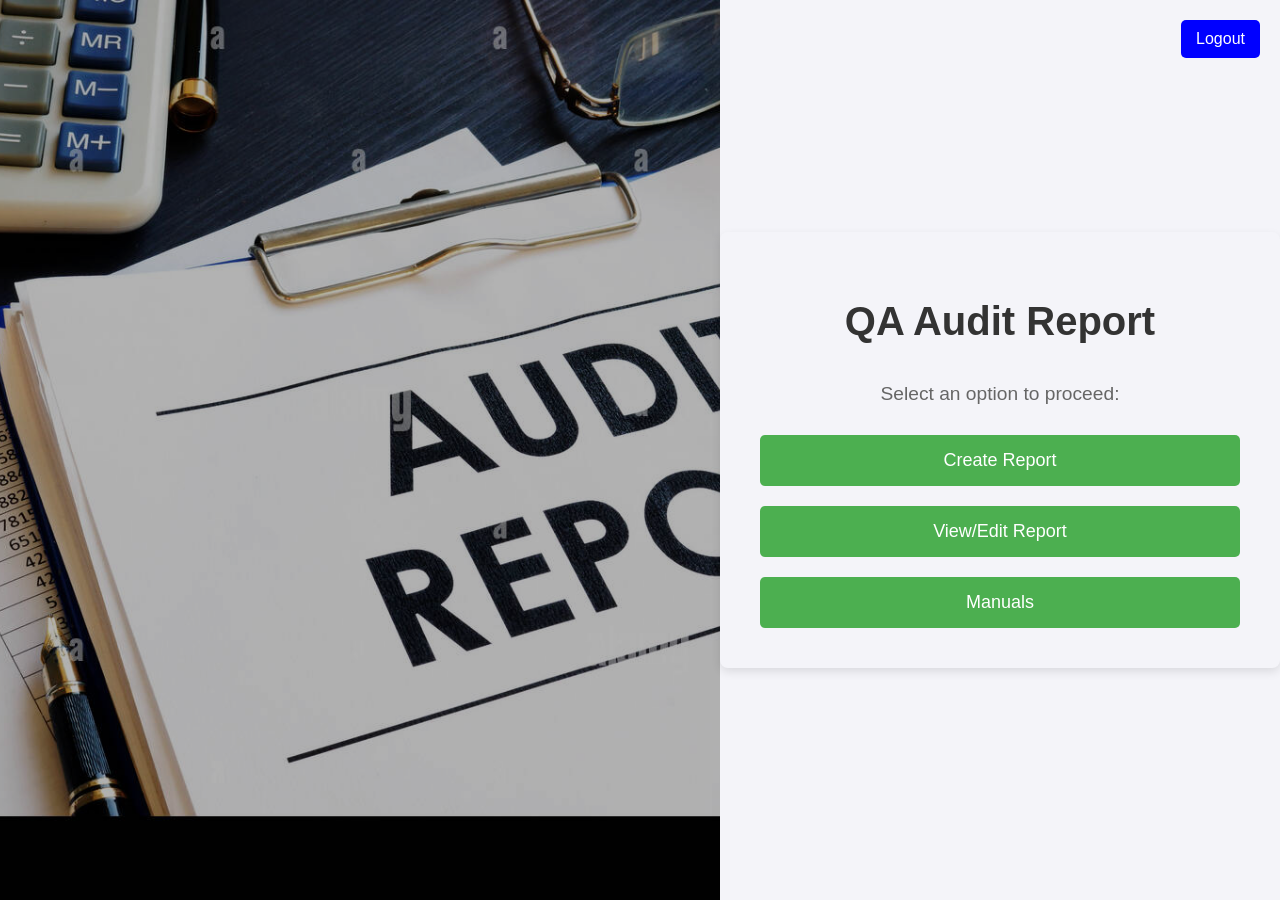
==== index.html @ aa531cbc "v1.3 code" ====
<!DOCTYPE html>
<html lang="en">
<head>
  <meta charset="UTF-8">
  <meta name="viewport" content="width=device-width, initial-scale=1.0">
  <title>QA Audit Report</title>
  <style>
    /* General Body Style */
    body {
      margin: 0;
      padding: 0;
      height: 100vh;
      display: flex;
      justify-content: flex-start;
      align-items: center;
      font-family: 'Arial', sans-serif;
      background-color: #f4f4f9;
    }

    /* Background image and left side style */
    .background {
      background-image: url('audit.jpg'); /* Adjust with correct path */
      background-size: cover;
      background-position: center;
      height: 100vh;
      width: 60%;
      filter: brightness(0.7);
    }

    /* Content Section on the Right */
    .content {
      width: 40%;
      padding: 40px;
      border-radius: 8px;
      box-shadow: 0 4px 10px rgba(0, 0, 0, 0.1);
      display: flex;
      flex-direction: column;
      align-items: center;
      justify-content: center;
      position: relative;
    }

    h1 {
      font-size: 2.5rem;
      color: #333;
      margin-bottom: 20px;
      font-weight: bold;
    }

    p {
      font-size: 1.2rem;
      color: #666;
      margin-bottom: 30px;
    }

    /* Button Styling */
    .container {
      display: flex;
      flex-direction: column;
      gap: 20px;
      width: 100%;
    }

    button {
      padding: 15px;
      background-color: #4CAF50;
      color: white;
      border: none;
      border-radius: 5px;
      font-size: 18px;
      cursor: pointer;
      transition: background-color 0.3s ease;
      width: 100%;
    }

    button:hover {
      background-color: #45a049;
    }

    /* Logout Button Style */
    .acto-buttons {
      position: absolute;
      top: 20px;
      right: 20px;
      display: flex;
      align-items: center;
      gap: 10px;
    }

    .logout-button {
      background-color: blue;
      padding: 10px 15px;
      border: none;
      border-radius: 5px;
      color: white;
      font-size: 16px;
      cursor: pointer;
    }

    .logout-button:hover {
      background-color: darkblue;
    }

    /* Modal Overlay Style */
    .modal {
      display: none; /* Hidden by default */
      position: fixed;
      z-index: 2000;
      left: 0;
      top: 0;
      width: 100%;
      height: 100%;
      overflow: auto;
      background-color: rgba(0, 0, 0, 0.6);
      justify-content: center;
      align-items: center;
    }

    .modal-content {
      background-color: #fff;
      margin: auto;
      padding: 20px;
      border-radius: 8px;
      width: 90%;
      max-width: 500px;
      position: relative;
      text-align: center;
    }

    .modal-content h2 {
      margin-top: 0;
    }

    .close {
      position: absolute;
      top: 10px;
      right: 15px;
      font-size: 28px;
      font-weight: bold;
      color: #aaa;
      cursor: pointer;
    }

    .close:hover {
      color: #000;
    }

    /* PDF option buttons in modal */
    .pdf-option {
      display: block;
      margin: 15px auto;
      padding: 12px 20px;
      background-color: #007bff;
      color: #fff;
      border: none;
      border-radius: 5px;
      font-size: 16px;
      cursor: pointer;
      width: 80%;
      max-width: 400px;
    }
    
    .pdf-option:hover {
      background-color: #0056b3;
    }

    /* Responsive Design */
    @media (max-width: 768px) {
      .background {
        width: 100%;
        height: 50%;
      }
      .content {
        width: 100%;
        height: 50%;
        padding: 20px;
      }
      h1 {
        font-size: 2rem;
      }
      p {
        font-size: 1rem;
      }
      button {
        font-size: 16px;
      }
      .acto-buttons {
        top: 10px;
        right: 10px;
      }
      .logout-button {
        font-size: 14px;
        padding: 8px 12px;
      }
    }

.modal-flex-container {
  background: white;
  margin: auto;
  padding: 20px;
  border-radius: 8px;
  width: 90%;
  max-width: 1200px;
  display: flex;
  flex-wrap: wrap;
  justify-content: center;
  align-items: flex-start;
  gap: 40px;
  max-height: 80vh;
  overflow-y: auto;
}

.column {
  flex: 1;
  min-width: 300px;
}

.pdf-option {
  display: block;
  width: 100%;
  text-align: left;
  padding: 10px;
  margin-bottom: 5px;
  font-family: sans-serif;
  font-size: 14px;
  white-space: normal;
  border: none;
  cursor: pointer;
}
</style>
</head>
<body>

  <!-- Logout Button (Top Right) -->
  <header>
    <div class="acto-buttons">
      <button class="logout-button" onclick="logout()">Logout</button>
    </div>
  </header>

  <!-- Background Image Section (Left Side) -->
  <div class="background"></div>

  <!-- Content Section (Right Side) -->
  <div class="content">
    <h1>QA Audit Report</h1>
    <p>Select an option to proceed:</p>
    <div class="container">
      <button onclick="createNewReport()">Create Report</button>
      <button onclick="viewReport()">View/Edit Report</button>
      <!-- Manuals Button -->
      <button onclick="showManualModal()">Manuals</button>
    </div>
  </div>
<!-- Modal for Manuals -->
<div id="manualModal" class="modal" style="display: none;">
  <div class="modal-flex-container">
     <div class = "column">     
       <h2>Installation Manuals</h2>
<button class="pdf-option"
  onclick="window.open('Manual_Documents/Installation/1.%205%2053%2076%200014%20Loco%20Kavach%20V2.0%20Installation_Manual.pdf', '_blank')">
  Loco Kavach Installation Manual
</button>

 <button class="pdf-option"
  onclick="openManual('Manual_Documents/Installation/1.1%20CoE%20IRISET%20Ltr%2020230803%20-%20Standard%20Drawings%20for%20Kavach%20Fitment%20WAP7%20WAG9%20WAP5%20WAP-5%20WAP-7%20WAG-9.pdf')">
  1. Standard Drawings for Kavach Fitment
</button>

     <button class="pdf-option"
  onclick="openManual('Manual_Documents/Installation/1.2_5%2016%2076%200014%20Personal%20Safety%20Instructions_V1.0.pdf')">
  2. Personal Safety Instructions
</button>

     <button class="pdf-option"
  onclick="openManual('Manual_Documents/Installation/1.3_5%2053%2075%200003%20WFMS%20Operational%20Manual.pdf')">
  3. WFMS Operational Manual 
</button>

<button class="pdf-option"
  onclick="openManual('Manual_Documents/Installation/1.4_5%2016%2049%200426%20LOCO%20KAVACH%20POWER%20SUPPLY%20CONNECTIVITY%20DIAGRAM.pdf')">
  4. Loco Kavach Power Supply Connectivity Diagram
</button>

    <button class="pdf-option"
  onclick="openManual('Manual_Documents/Installation/1.5_5%2016%2049%200608_LOCO%20KAVACH%20INTER%20CONNECTIVITY%20DIAGRAM%20FOR%20E-70-16102024_V1.0.pdf')">
  5. Interconnectivity Diagram (E-70)
</button>

     <button class="pdf-option" onclick="openManual('Manual_Documents/Installation/1.6_5%2016%2049%200618_LOCO%20KAVACH%20INTER%20CONNECTIVITY%20DIAGRAM%20FOR%20CCB_V1.0.pdf')">
  6. Interconnectivity Diagram (CCB)
</button>

     <button class="pdf-option" onclick="openManual('Manual_Documents/Installation/1.7_5%2016%2049%200619_LOCO%20KAVACH%20INTER%20CONNECTIVITY%20DIAGRAM%20FOR%20IRAB_V1.0.pdf')">
  7. Interconnectivity Diagram (IRAB)
</button>

<button class="pdf-option" onclick="openManual('Manual_Documents/Installation/1.8_5%2016%2049%200620%20LOCO%20KAVACH%20CABLE%20ROUTING%20DRAWING%20IN%20WAP-7%20E-70%20LOCO_V1.0.pdf')">
  8. Cable Routing Drawing WAP-7 E-70
</button>
<button class="pdf-option" onclick="openManual('Manual_Documents/Installation/1.9_5%2016%2049%200621%20LOCO%20KAVACH%20CABLE%20ROUTING%20DRAWING%20IN%20CCB%20LOCO_V1.0.pdf')">
  9. Cable Routing Drawing CCB LOCO
</button>
 <button class="pdf-option"
  onclick="window.open('Manual_Documents/Installation/1.12_CoE%20Ltr%20Circulation%20of%20Kavach%20Interfacing%20E-70%20Scheme%20to%20OEMs%20and%20Zonal%20Railways%2020231226.pdf', '_blank')">
  12.CoE Ltr Circulation of Kavach Interfacing E-70 Scheme to OEMs and Zonal Railways 
</button>

      <button class="pdf-option" onclick="openManual('Manual_Documents/Installation/1.14_5%2016%2067%200854%20BIU%20Schematic%20Interfaced%20with%20IRAB_Rev0.pdf')">
  14. BIU Schematic Interfaced with IRAB
</button>

      <button class="pdf-option" onclick="openManual('Manual_Documents/Installation/1.15_5%2016%2049%200624_INTER-CONNECTION%20DRAWING%20FROM%20CAB%20TERMINATION%20UNIT%20AND%20SB%20PANELS%20E-70_V1.0.pdf')">
  15. Interconnection Drawing Cab Termination (E-70)
</button>

     <button class="pdf-option" onclick="openManual('Manual_Documents/Installation/1.16_5%2016%2049%200625_INTER-CONNECTION%20DRAWING%20FROM%20CAB%20TERMINATION%20UNIT%20AND%20SB%20PANELS%20CCB_Rev1.0.pdf')">
  16. Interconnection Drawing Cab Termination (CCB)
</button>

     <button class="pdf-option" onclick="openManual('Manual_Documents/Installation/1.18_EG-IC-FT-57%20Rev1%20Loco%20KAVACH%20Configuration%20File%20Request%20Form.pdf')">
  18. Loco Kavach Configuration File Request Form
</button>

      <button class="pdf-option" onclick="openManual('Manual_Documents/Installation/1.19_EG-EN-FT-21%20Rev1%20Loco%20Configuration%20file%20generation%20report.pdf')">
  19. Loco Configuration File generation report
</button>

<button class="pdf-option" 
    onclick="window.open('Manual_Documents/Installation/1.20_5%2053%2053%200059_In-process%20QC%20procedure%20for%20On%20Board%20KAVACH%20in%20Electric%20Locomotives_V1.4.pdf.pdf', '_blank')">
  20. In-process QC Onboard KAVACH
</button>






</div>

    <!-- Maintenance Manuals Column -->
     <div class = "column">
      <h2>Maintenance Manuals</h2>
     <button class="pdf-option"
  onclick="window.open('Manual_Documents/Maintenance/2.%205%2053%2076%200005%20Loco%20Kavach%20Maintenance%20and%20Troubleshooting%20Manual_V1.0.pdf', '_blank')">
  Loco Kavach Maintenance and Troubleshooting Manual
</button>

   <button class="pdf-option" onclick="openManual('Manual_Documents/Maintenance/2.1_5%2016%2076%200014%20Personal%20Safety%20Instructions_V1.0.pdf')">
  1. Personal Safety Instructions
</button>


     <button class="pdf-option" onclick="openManual('Manual_Documents/Maintenance/2.2_5%2016%2049%200426%20LOCO%20KAVACH%20POWER%20SUPPLY%20CONNECTIVITY%20DIAGRAM_Rev1.1.pdf')">
  2. Loco Kavach Power Supply Connectivity Diagram
</button>

      <button class="pdf-option" onclick="openManual('Manual_Documents/Maintenance/2.3_5%2016%2049%200608_LOCO%20KAVACH%20INTER%20CONNECTIVITY%20DIAGRAM%20FOR%20E-70-16102024_V1.0.pdf')">
  3. Interconnectivity E-70
</button>

    <button class="pdf-option" onclick="openManual('Manual_Documents/Maintenance/2.4_5%2016%2049%200618_LOCO%20KAVACH%20INTER%20CONNECTIVITY%20DIAGRAM%20FOR%20CCB_V1.0.pdf')">
  4. Interconnectivity CCB
</button>

     <button class="pdf-option" onclick="openManual('Manual_Documents/Maintenance/2.5_5%2016%2049%200619_LOCO%20KAVACH%20INTER%20CONNECTIVITY%20DIAGRAM%20FOR%20IRAB_V1.0.pdf')">
  5. Interconnectivity IRAB
</button>

     <button class="pdf-option" onclick="openManual('Manual_Documents/Maintenance/2.6_5%2016%2049%200628_Block%20Diagram%20of%20Loco%20KAVACH%20Vital%20Computer_Rev1.0.pdf')">
  6. Block Diagram of Loco KAVACH Vital Computer
</button>

     <button class="pdf-option" onclick="openManual('Manual_Documents/Maintenance/2.7_5%2016%2049%200629_Block%20Diagram%20of%20Radio%20Unit_Rev1.0.pdf')">
  7. Block Diagram of Radio Unit
</button>

    <button class="pdf-option" onclick="openManual('Manual_Documents/Maintenance/2.8_5%2016%2049%200630_Block%20Diagram%20of%20Interface%20Modules_Rev1.0.pdf')">
  8. Block Diagram of Interface Modules
</button>

      <button class="pdf-option" onclick="openManual('Manual_Documents/Maintenance/2.9_5%2016%2049%200624_INTER-CONNECTION%20DRAWING%20FROM%20CAB%20TERMINATION%20UNIT%20AND%20SB%20PANELS%20E-70_V1.0.pdf')">
  9. Interconnection E70
</button>

    <button class="pdf-option" onclick="openManual('Manual_Documents/Maintenance/2.10_6_5%2016%2049%200625_INTER-CONNECTION%20DRAWING%20FROM%20CAB%20TERMINATION%20UNIT%20AND%20SB%20PANELS%20CCB_Rev1.0.pdf')">
  10. Interconnection CCB
</button>


      <button class="pdf-option" onclick="openManual('Manual_Documents/Maintenance/2.12_5%2053%2076%200014%20Loco%20Kavach%20V2.0%20Installation_Manual.pdf')">
  12.Loco Kavach V2.0 Installation_Manual
</button>
<button class="pdf-option" onclick="openManual('Manual_Documents/Maintenance/2.14_14_CoE%20Lr.%20to%20RDSO%20wrt%20Draft%20Maintenance%20Activities%20of%20Onboard%20Kavach%20with%20Annexures%2020240131.pdf')">
  14. Draft Maintenance Activities
</button>

  
<script>
  function openManual(filePath) {
    const fullPath = decodeURIComponent(filePath); 
    window.open(fullPath, '_blank');
  }
</script>

  </div>
</div>
</div>


  <script>



 
function createNewReport() {
  // Preserve the user ID and employee name before clearing storage.
  const storedUserId = localStorage.getItem("user_id");
  const storedEmployeeName = localStorage.getItem("employee_name");

  // Clear all storage.
  sessionStorage.clear();
  localStorage.clear();

  // Restore the preserved values.
  if (storedUserId) {
    localStorage.setItem("user_id", storedUserId);
  }
  if (storedEmployeeName) {
    localStorage.setItem("employee_name", storedEmployeeName);
  }

  // Redirect to create.html with the default section.
  window.location.href = 'create.html#0.0';
}





    function viewReport() {
      window.location.href = 'viewReports.php';
    }

    function logout() {
      alert("Logging out...");
      window.location.href = 'login.html';
    }

    // Open the manual PDF in a new tab
    function openManual(filePath) {
      window.open(filePath, '_blank');
    }

    // Show the modal with manual options
    function showManualModal() {
      document.getElementById('manualModal').style.display = 'flex';
    }

    // Hide the modal
    function hideManualModal() {
      document.getElementById('manualModal').style.display = 'none';
    }

    // Hide modal if user clicks outside the modal content
    window.onclick = function(event) {
      const modal = document.getElementById('manualModal');
      if (event.target === modal) {
        modal.style.display = 'none';
      }
    }
  </script>
</body>
</html>
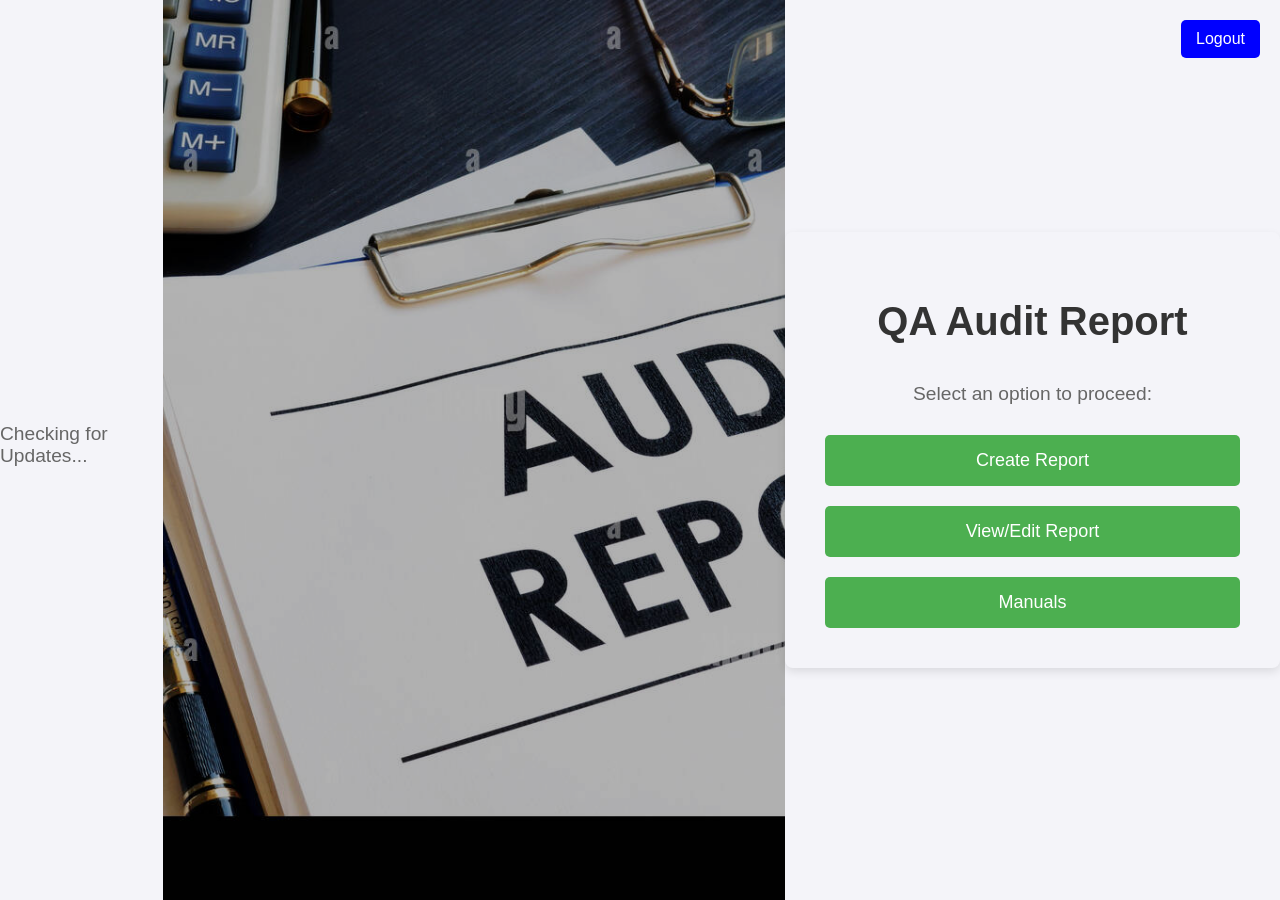
==== commit fc4c534e: "automatic setup" ====
--- a/index.html
+++ b/index.html
@@ -230,6 +230,19 @@
 </style>
 </head>
 <body>
+  <!-- Software Update Loader -->
+  <div id="loader">
+    <div class="loader-box">
+      <div class="spinner"></div>
+      <p>Checking for Updates...</p>
+    </div>
+  </div>
+
+  <!-- Software Update Message -->
+  <div id="messageBox">
+    <div class="message-content"></div>
+  </div>
+
 
   <!-- Logout Button (Top Right) -->
   <header>
